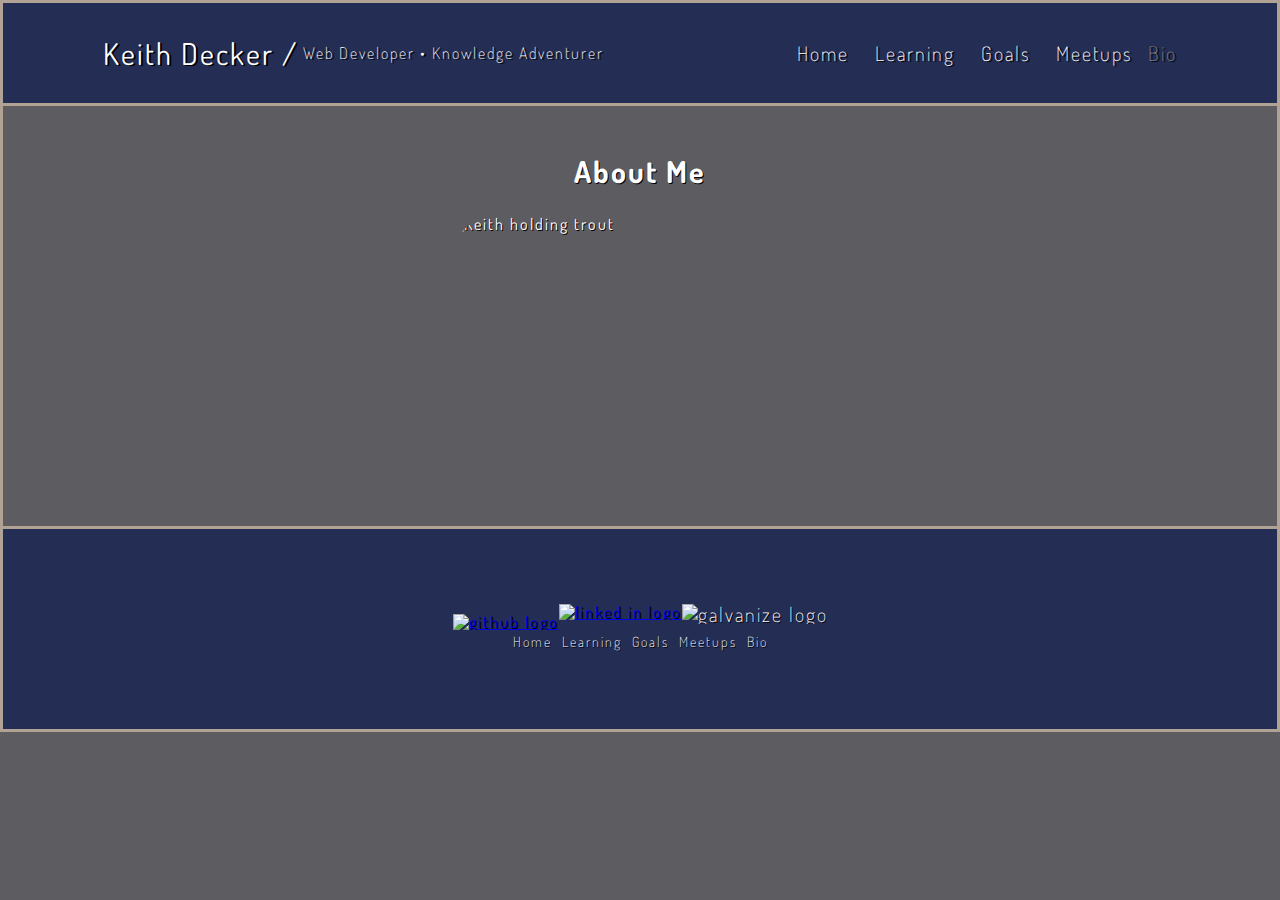
==== bio.html @ a34849c7 "added project-1 website files" ====
<!DOCTYPE html>
<html>
<head>
    <meta charset="utf-8" />
    <meta http-equiv="X-UA-Compatible" content="IE=edge">
    <title>Page Title</title>
    <meta name="viewport" content="width=device-width, initial-scale=1">
    <link rel="stylesheet" type="text/css" media="screen" href="main.css" />
    <link href="https://fonts.googleapis.com/css?family=Dosis" rel="stylesheet">
    
    <script src="main.js"></script>
</head>
<body>
    <header>
        <section class="navigation">
            <div class="main-heading">
                <h1>Keith Decker /</h1> 
                <p>Web Developer • Knowledge Adventurer</p>
            </div>
                <nav class="main-nav-bar">
                    <a class ="nav-bar-anchor" href="index.html">Home</a>
                    <a class ="nav-bar-anchor" href="learn.html">Learning</a>
                    <a class ="nav-bar-anchor" href="goals.html">Goals</a>
                    <a class ="nav-bar-anchor" href="meetup.html">Meetups</a>
                    <a class="bio-anchor" href="bio.html">Bio</a>
                </nav>
        </section>
    </header>
    <section class="blog-section">
        <h2>About Me</h2>
        <div class="about-me-photo-container">
        <img class="about-me-photo" src="trout-photo.jpg" alt="Keith holding trout">
        </div>
    </section>
    <footer>
        <div class="contact-links">
            <a href="https://github.com/keithdecker3"><img class="github-logo" src="http://cdn.mysitemyway.com/icons-watermarks/flat-rounded-square-white-on-black/social-media/social-media_github/social-media_github_flat-rounded-square-white-on-black_512x512.png" alt="github logo"></a>
            <a class="linked-in" href="https://www.linkedin.com/feed/"><img class="linked-in-logo" src="http://cdn.mysitemyway.com/etc-mysitemyway/icons/legacy-previews/icons/simple-black-square-icons-social-media-logos/127716-simple-black-square-icon-social-media-logos-linkedin-logo-square2.png" alt="linked in logo"></a>
            <a class="talent" href="https://talent.galvanize.com/students/2548"><img class ="galvanize-logo" src="https://i2.wp.com/jazzon2ndave.com/wp-content/uploads/2017/07/Galvanize-Galvanize-Logo-Text-_-Logo-copy.png?w=660&ssl=1" alt="galvanize logo"></a>
        </div>
        <nav class="footer-nav">
            <a class="footer-anchor" href="index.html">Home</a>
            <a class="footer-anchor" href="learn.html">Learning</a>
            <a class="footer-anchor" href="goals.html">Goals</a>
            <a class="footer-anchor" href="meetup.html">Meetups</a>
            <a class="footer-anchor" href="bio.html">Bio</a>
        </nav>
    </footer>  
</body>
</html>
---- main.css ----
/* http://meyerweb.com/eric/tools/css/reset/ 
   v2.0 | 20110126
   License: none (public domain)
*/

html, body, div, span, applet, object, iframe,
h1, h2, h3, h4, h5, h6, p, blockquote, pre,
a, abbr, acronym, address, big, cite, code,
del, dfn, em, img, ins, kbd, q, s, samp,
small, strike, strong, sub, sup, tt, var,
b, u, i, center,
dl, dt, dd, ol, ul, li,
fieldset, form, label, legend,
table, caption, tbody, tfoot, thead, tr, th, td,
article, aside, canvas, details, embed, 
figure, figcaption, footer, header, hgroup, 
menu, nav, output, ruby, section, summary,
time, mark, audio, video {
	margin: 0;
	padding: 0;
	border: 0;
	font-size: 100%;
	font: inherit;
	vertical-align: baseline;
}
/* HTML5 display-role reset for older browsers */
article, aside, details, figcaption, figure, 
footer, header, hgroup, menu, nav, section {
	display: block;
}
body {
	line-height: 1;
}
ol, ul {
	list-style: none;
}
blockquote, q {
	quotes: none;
}
blockquote:before, blockquote:after,
q:before, q:after {
	content: '';
	content: none;
}
table {
	border-collapse: collapse;
	border-spacing: 0;
}

/* my code here */

body{
    background-color: #5D5C61;
    color: white;
    text-shadow: 1px 1px 0px black;
    font-family: 'Dosis', sans-serif;
    letter-spacing: 2px;
    border-left: solid #B1A296;
    border-right: solid #B1A296;
}

h1 {
    font-weight: bolder;

}
h2 {
    display: flex;
    justify-content: center;
    font-size: 30px;
    font-weight: bold
}

h3 {
    font-size: 24px;
    /* margin-left: 200px; */
    margin-top: 16px;
    font-weight: bold;
}

p {
    font-size: 18px;
    margin-top: 16px;
    /* margin-left: 200px; */
    /* margin-right: 200px; */
    line-height: 22px;
}

ul {
    margin-left: 20px;
    margin-top: 16px;
    list-style-type: decimal;
    font-size: 18px;
    line-height: 22px;
}

header {
    height: 100px;
    background-color: #242D54;
    border-bottom: solid #B1A296;
    border-top:  solid #B1A296;
}

footer {
    height: 200px;
    background-color: #242D54;
    display: flex;
    flex-direction: column;
    align-items: center;
    justify-content: center;
    border-bottom: solid #B1A296;
    border-top:  solid #B1A296;
}

article {
    /* padding: 40px; */
    margin-left: 200px;
    margin-right: 200px;
    border-radius: 25px;
    background: #404040;
    padding: 20px;
    margin-top: 20px;
    margin-bottom: 20px;
}

.navigation {
    height: 100px;
    margin-left: 100px;
    margin-right: 100px;
    display: flex;
    justify-content: space-between;
    flex-direction: row;
    color: white;
    align-items: center;
    font-size: 20px;
    font-weight: lighter;
}


.main-heading {
    display:flex;
    flex-direction: row;
}
.main-heading h1 {
    font-size: 30px;
    text-shadow: 2px 1px 0px black;


}

.main-heading p {
    margin-top: 0;
    margin-left: 5px;
    font-size: 16px;
    display:flex;
    align-items: center;
    text-shadow: 2px 1px 0px black;

}

.nav-bar-anchor {
    padding: 10px;
    color: white;
    text-decoration: none;
    text-shadow: 2px 1px 0px black;

}

 a:hover {
    color: gray;
    text-decoration: underline;
}


.main-image {
    display: flex;
    justify-content: center;
    /* margin-left: 100px;
    margin-right: 100px; */
    /* margin-top: 50px;
    margin-bottom: 50px; */
}

.boat-picture {
    /* width: 1040px;
    height: 433px; */
    width: 1435px;
    height: 597px;
    /* width:1248px;
    height: 519px; */
}

.blog-section {
    margin-top: 50px;
}

.home-anchor {
    color: gray;
    text-decoration: none;
    text-shadow: 2px 1px 0px black;

}

.bio-anchor {
    color: gray;
    text-decoration: none;
    text-shadow: 2px 1px 0px black;

}

.goals-anchor {
    color: gray;
    text-decoration: none;
    text-shadow: 2px 1px 0px black;

}

.meetup-anchor {
    color: gray;
    text-decoration: none;
    text-shadow: 2px 1px 0px black;

}

.learn-anchor {
    color: gray;
    text-decoration: none;
    text-shadow: 2px 1px 0px black;

}

.contact-links {
    display: flex;
    flex-direction: row;

}

.footer-nav {
    display: flex;

}

.github-logo {
    height: 60px;
    width: 60px;
    margin-top: 10px;
}

.linked-in-logo {
    height: 80px;
    width: 80px;
}

.galvanize-logo {
    height: 80px;
    width: 71px;
}

.talent {
    font-size: 20px;
    color: white;
    text-decoration: none;
    font-weight: lighter;
}
.footer-anchor {
    flex-direction: row;
    font-size: 14px;
    color: white;
    text-decoration: none;
    font-weight: lighter;
    padding: 5px;
}

.about-me-photo {
    height: 280px;
    width: 384px;
    border-radius: 50px;
}

.about-me-photo-container {
    display: flex;
    justify-content: center;
    margin-top: 30px;
    margin-bottom: 30px;
}
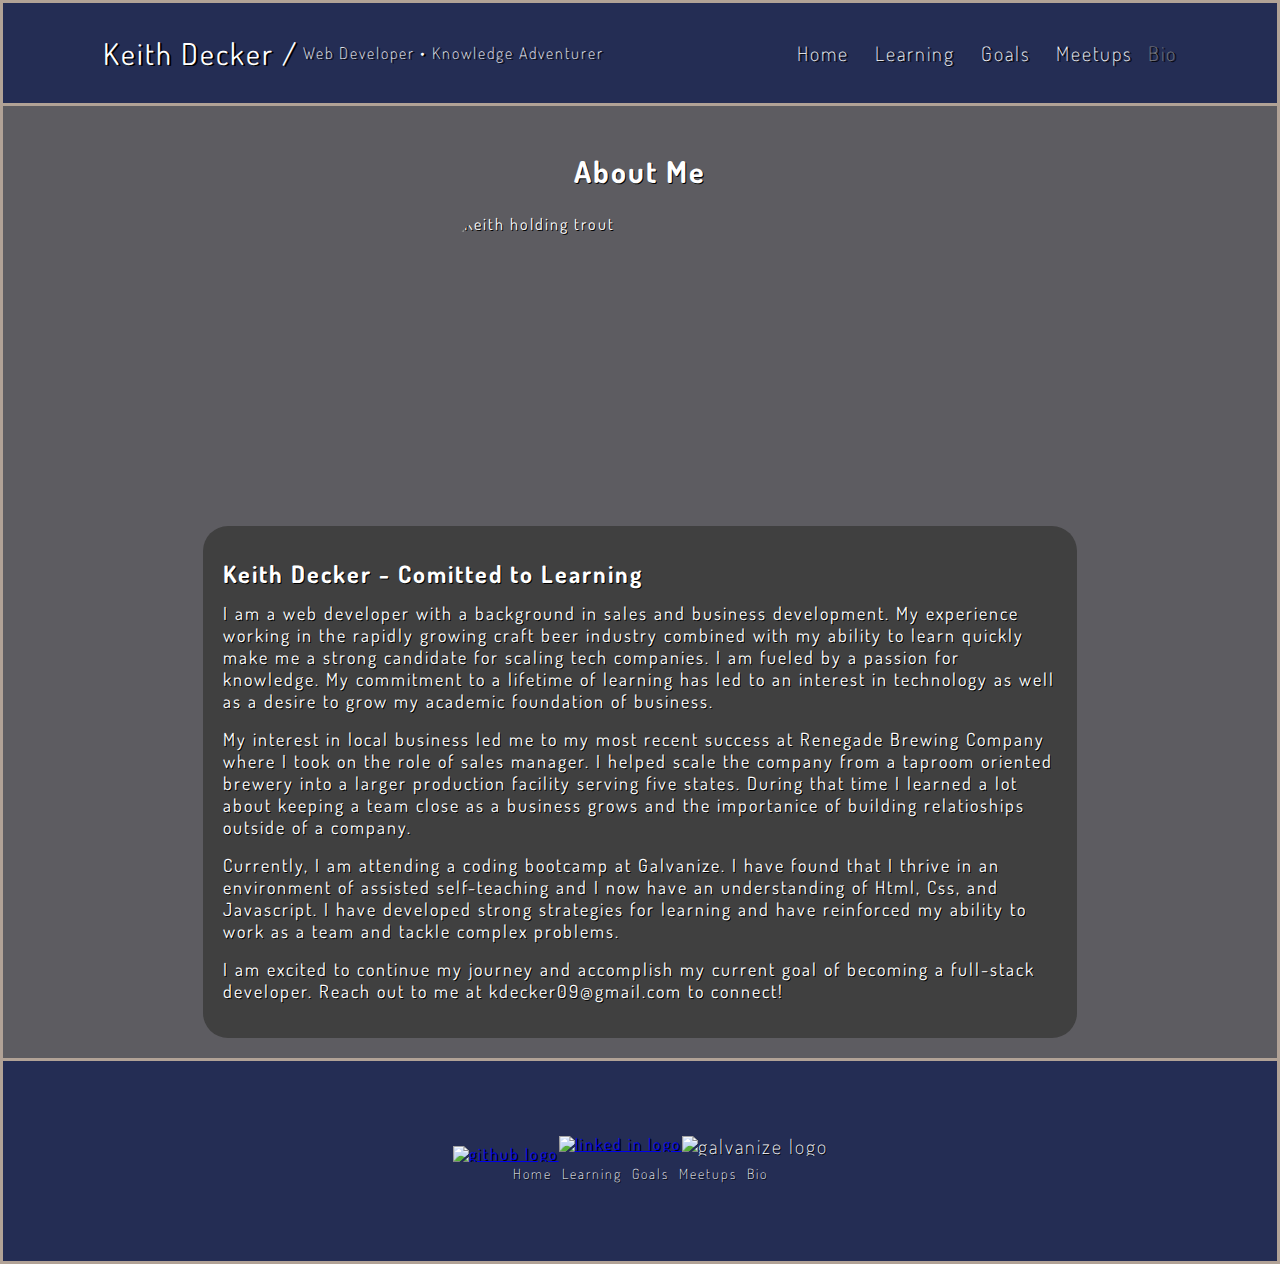
==== commit ae456f62: "added bio and added page titles" ====
--- a/bio.html
+++ b/bio.html
@@ -3,7 +3,7 @@
 <head>
     <meta charset="utf-8" />
     <meta http-equiv="X-UA-Compatible" content="IE=edge">
-    <title>Page Title</title>
+    <title>Bio</title>
     <meta name="viewport" content="width=device-width, initial-scale=1">
     <link rel="stylesheet" type="text/css" media="screen" href="main.css" />
     <link href="https://fonts.googleapis.com/css?family=Dosis" rel="stylesheet">
@@ -31,6 +31,14 @@
         <div class="about-me-photo-container">
         <img class="about-me-photo" src="trout-photo.jpg" alt="Keith holding trout">
         </div>
+        <article>
+            <h3>Keith Decker - Comitted to Learning</h3>
+            <p>I am a web developer with a background in sales and business development.  My experience working in the rapidly growing craft beer industry combined with my ability to learn quickly make me a strong candidate for scaling tech companies.  I am fueled by a passion for knowledge.  My commitment to a lifetime of learning has led to an interest in technology as well as a desire to grow my academic foundation of business.</p>
+            <p>My interest in local business led me to my most recent success at Renegade Brewing Company where I took on the role of sales manager.  I helped scale the company from a taproom oriented brewery into a larger production facility serving five states.  During that time I learned a lot about keeping a team close as a business grows and the importanice of building relatioships outside of a company.</p>
+            <p>Currently, I am attending a coding bootcamp at Galvanize.  I have found that I thrive in an environment of assisted self-teaching and I now have an understanding of Html, Css, and Javascript.  I have developed strong strategies for learning and have reinforced my ability to work as a team and tackle complex problems.</p>
+            <p>I am excited to continue my journey and accomplish my current goal of becoming a full-stack developer.  Reach out to me at kdecker09@gmail.com to connect!</p>
+            <p></p>
+        </article>
     </section>
     <footer>
         <div class="contact-links">
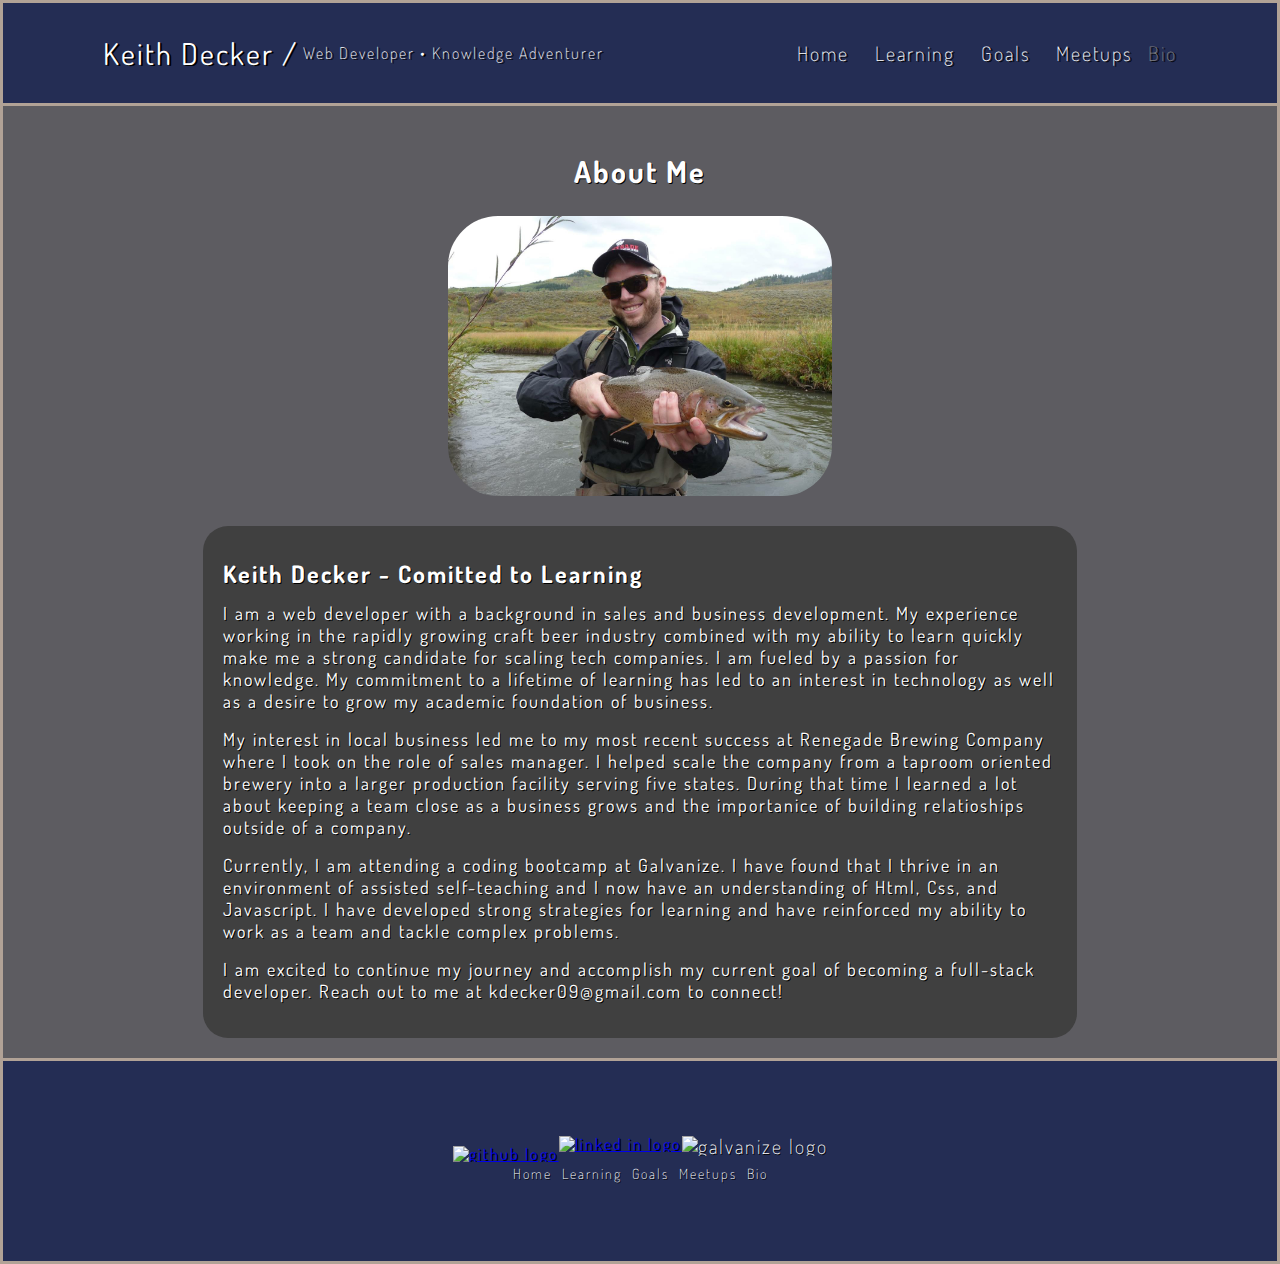
==== commit 2ee55882: "fixed trout photo and changed indentation" ====
--- a/bio.html
+++ b/bio.html
@@ -29,7 +29,7 @@
     <section class="blog-section">
         <h2>About Me</h2>
         <div class="about-me-photo-container">
-        <img class="about-me-photo" src="trout-photo.jpg" alt="Keith holding trout">
+        <img class="about-me-photo" src="trout-photo.JPG" alt="Keith holding trout">
         </div>
         <article>
             <h3>Keith Decker - Comitted to Learning</h3>
@@ -43,7 +43,7 @@
     <footer>
         <div class="contact-links">
             <a href="https://github.com/keithdecker3"><img class="github-logo" src="http://cdn.mysitemyway.com/icons-watermarks/flat-rounded-square-white-on-black/social-media/social-media_github/social-media_github_flat-rounded-square-white-on-black_512x512.png" alt="github logo"></a>
-            <a class="linked-in" href="https://www.linkedin.com/feed/"><img class="linked-in-logo" src="http://cdn.mysitemyway.com/etc-mysitemyway/icons/legacy-previews/icons/simple-black-square-icons-social-media-logos/127716-simple-black-square-icon-social-media-logos-linkedin-logo-square2.png" alt="linked in logo"></a>
+            <a class="linked-in" href="https://www.linkedin.com/in/keith-decker-56b129158"><img class="linked-in-logo" src="http://cdn.mysitemyway.com/etc-mysitemyway/icons/legacy-previews/icons/simple-black-square-icons-social-media-logos/127716-simple-black-square-icon-social-media-logos-linkedin-logo-square2.png" alt="linked in logo"></a>
             <a class="talent" href="https://talent.galvanize.com/students/2548"><img class ="galvanize-logo" src="https://i2.wp.com/jazzon2ndave.com/wp-content/uploads/2017/07/Galvanize-Galvanize-Logo-Text-_-Logo-copy.png?w=660&ssl=1" alt="galvanize logo"></a>
         </div>
         <nav class="footer-nav">
--- a/main.css
+++ b/main.css
@@ -49,7 +49,7 @@
 
 /* my code here */
 
-body{
+body {
     background-color: #5D5C61;
     color: white;
     text-shadow: 1px 1px 0px black;
@@ -72,7 +72,6 @@
 
 h3 {
     font-size: 24px;
-    /* margin-left: 200px; */
     margin-top: 16px;
     font-weight: bold;
 }
@@ -80,8 +79,6 @@
 p {
     font-size: 18px;
     margin-top: 16px;
-    /* margin-left: 200px; */
-    /* margin-right: 200px; */
     line-height: 22px;
 }
 
@@ -174,19 +171,11 @@
 .main-image {
     display: flex;
     justify-content: center;
-    /* margin-left: 100px;
-    margin-right: 100px; */
-    /* margin-top: 50px;
-    margin-bottom: 50px; */
 }
 
 .boat-picture {
-    /* width: 1040px;
-    height: 433px; */
     width: 1435px;
     height: 597px;
-    /* width:1248px;
-    height: 519px; */
 }
 
 .blog-section {
